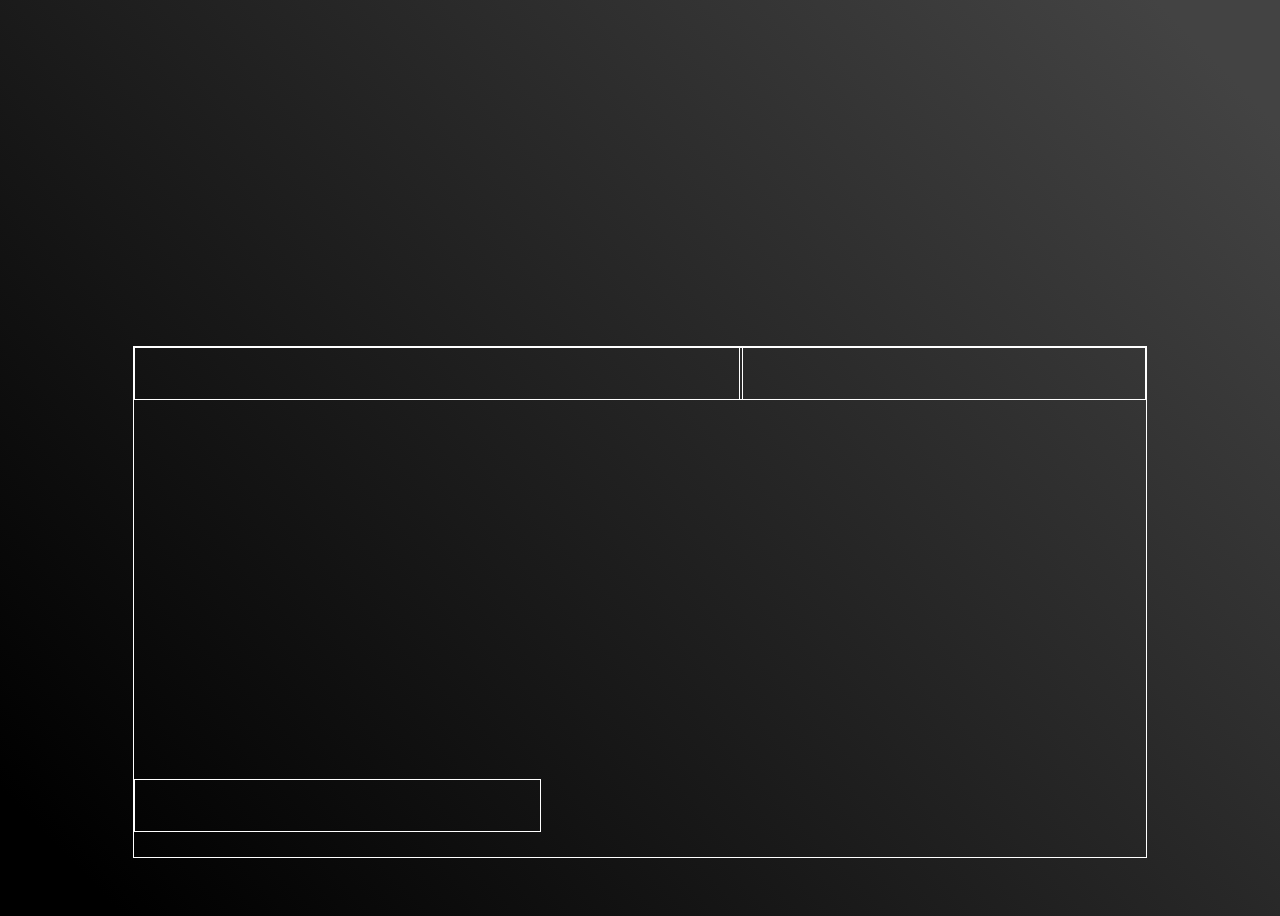
==== Elon App/index.html @ 2041161d "Add files for Day 1 app" ====
<!DOCTYPE html>
<html lang="en">
<head>
    <meta charset="UTF-8">
    <meta name="viewport" content="width=device-width, initial-scale=1.0">
<title>Elon App</title>
<link rel="stylesheet" href="style.css">
</head>
<body>
    <div class="bg-container">
        <div class="inner-container">
         <!-- Add a DIV with class top-left -->
          <div class= "top-left"></div>
         <!-- Add a DIV with class top-right -->
          <div class= "top-right"></div>
         <!-- Add a DIV with class bottom-left -->
          <div class= "bottom-left"></div>
         <!-- Add a DIV with class bottom-right -->
          <div class= "bottom-rightt"></div>
        </div>
      </div>
</body>
</html>
---- Elon App/style.css ----
body {
    background: linear-gradient(46.19deg, #000000 5.66%, #434343 94.35%);
    color: white;
    font-family: Poppins;
    font-weight: 600;
  }
  
  .bg-container {
    height: 100vh;
    background: url("https://assets.codepen.io/6060109/p1-elon-alt.png") no-repeat left bottom;
    background-size: 50%;
    display: flex;
    align-items: flex-end;
    justify-content: center;
    padding-bottom: 50px;
    box-sizing: border-box;
  }
  
  .inner-container {
    height: 60%;
    width: 80%;
    position: relative;
    border: 1px solid white;
  }
  
  .top-left, .top-right, .bottom-left, .bottom-right {
    border: 1px solid white;
    width: 40%;
    height: 10%;
  }
  
  .top-right, .bottom-left, .bottom-right {
    position: absolute;
  }
  
  .top-left {
    display: flex;
    align-items: center;
    font-size: 30px;
    width: 60%
  }
  
  .top-right {
    right: 0;
    top: 0%;
  }
  
  .top-right button {
    padding: 20px 40px;
    background: #FE9C0B;
    color: white;
    border: none;
    border-radius: 5px;
    font-size: 18px;
    font-weight: 400;
  }
  
  .bottom-left {
    bottom: 5%;
    left: 0;
    font-size: 50px;
    color: #00FF6C;
  }
  
  .bottom-right {
    right: 0;
    bottom: 10%;
    height: 70%;
    width: 40%;
    border-radius: 15px;
    overflow: scroll;
  }
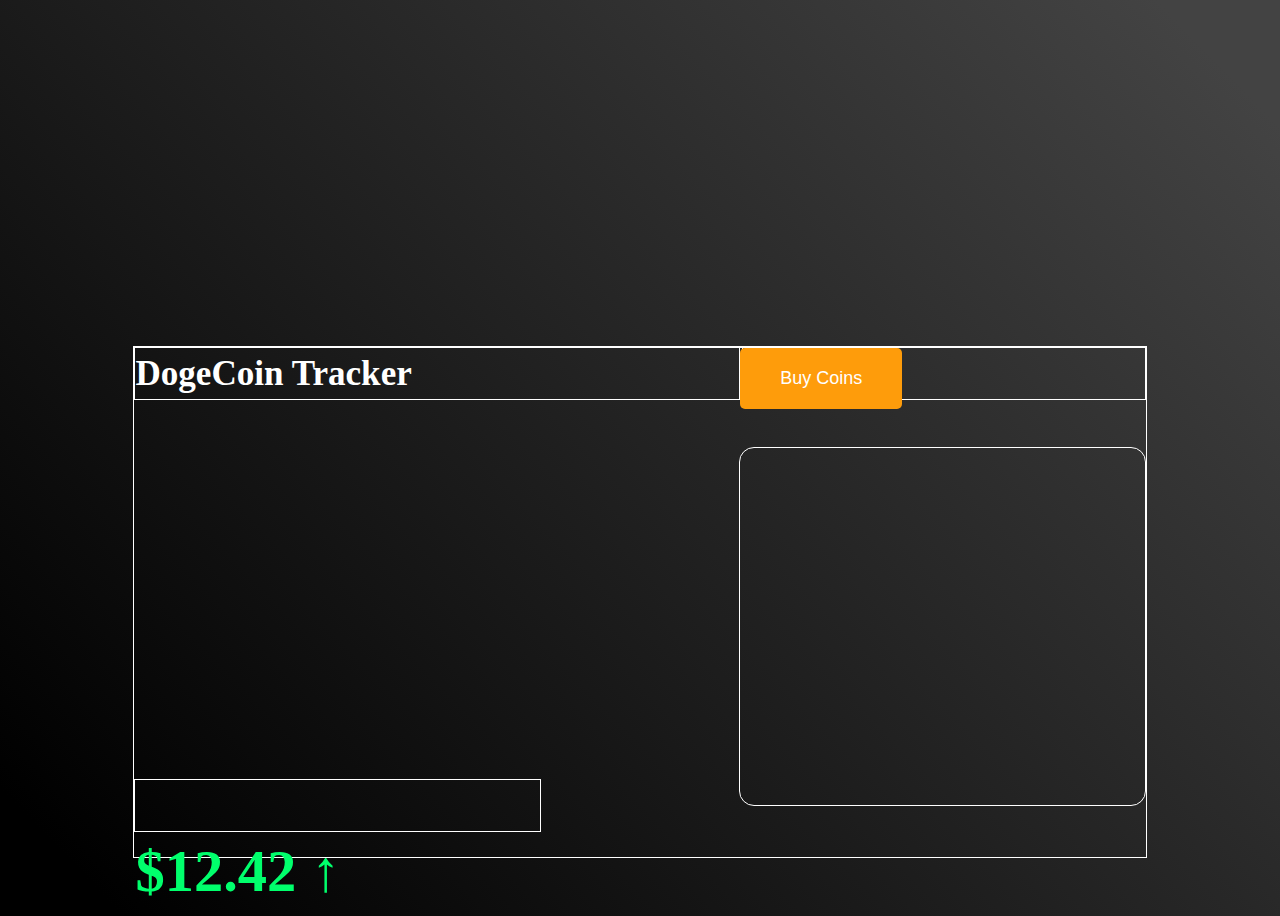
==== commit f96de911: "updates on the elon app" ====
--- a/Elon App/index.html
+++ b/Elon App/index.html
@@ -7,17 +7,23 @@
 <link rel="stylesheet" href="style.css">
 </head>
 <body>
-    <div class="bg-container">
-        <div class="inner-container">
-         <!-- Add a DIV with class top-left -->
-          <div class= "top-left"></div>
-         <!-- Add a DIV with class top-right -->
-          <div class= "top-right"></div>
-         <!-- Add a DIV with class bottom-left -->
-          <div class= "bottom-left"></div>
-         <!-- Add a DIV with class bottom-right -->
-          <div class= "bottom-rightt"></div>
+  <div class="bg-container">
+    <div class="inner-container">
+     <div class="top-left">
+      <img src="https://assets.codepen.io/6060109/p1-doge.png" alt="">
+      <h3>DogeCoin Tracker</h3>
+         </div>
+     <div class="top-right">
+      <Button>Buy Coins</Button>
         </div>
-      </div>
+     <div class="bottom-left">
+      <h3>$12.42 ↑</h3>
+
+     </div>
+     <div class="bottom-right">
+      
+     </div>
+    </div>
+  </div>
 </body>
 </html>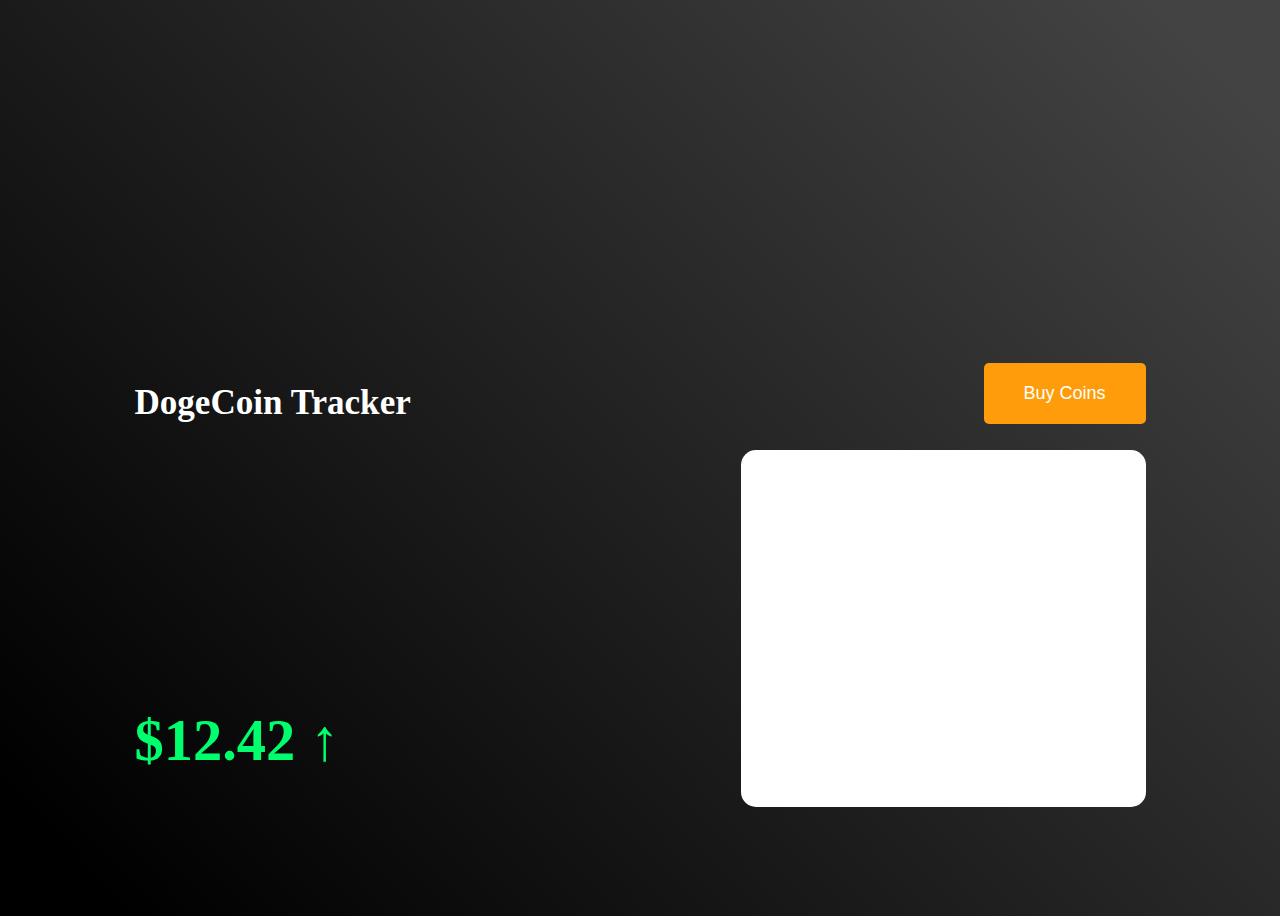
==== commit bd4dd070: "update on the elon app" ====
--- a/Elon App/index.html
+++ b/Elon App/index.html
@@ -1,29 +1,26 @@
 <!DOCTYPE html>
 <html lang="en">
-<head>
-    <meta charset="UTF-8">
-    <meta name="viewport" content="width=device-width, initial-scale=1.0">
-<title>Elon App</title>
-<link rel="stylesheet" href="style.css">
-</head>
-<body>
-  <div class="bg-container">
-    <div class="inner-container">
-     <div class="top-left">
-      <img src="https://assets.codepen.io/6060109/p1-doge.png" alt="">
-      <h3>DogeCoin Tracker</h3>
-         </div>
-     <div class="top-right">
-      <Button>Buy Coins</Button>
+  <head>
+    <meta charset="UTF-8" />
+    <meta name="viewport" content="width=device-width, initial-scale=1.0" />
+    <title>Elon App</title>
+    <link rel="stylesheet" href="style.css" />
+  </head>
+  <body>
+    <div class="bg-container">
+      <div class="inner-container">
+        <div class="top-left">
+          <img src="https://assets.codepen.io/6060109/p1-doge.png" alt="" />
+          <h3>DogeCoin Tracker</h3>
         </div>
-     <div class="bottom-left">
-      <h3>$12.42 ↑</h3>
-
-     </div>
-     <div class="bottom-right">
-      
-     </div>
+        <div class="top-right">
+          <button>Buy Coins</button>
+        </div>
+        <div class="bottom-left">
+          <h3>$12.42 ↑</h3>
+        </div>
+        <div class="bottom-right"></div>
+      </div>
     </div>
-  </div>
-</body>
-</html>+  </body>
+</html>
--- a/Elon App/style.css
+++ b/Elon App/style.css
@@ -1,72 +1,68 @@
 body {
-    background: linear-gradient(46.19deg, #000000 5.66%, #434343 94.35%);
-    color: white;
-    font-family: Poppins;
-    font-weight: 600;
-  }
-  
-  .bg-container {
-    height: 100vh;
-    background: url("https://assets.codepen.io/6060109/p1-elon-alt.png") no-repeat left bottom;
-    background-size: 50%;
-    display: flex;
-    align-items: flex-end;
-    justify-content: center;
-    padding-bottom: 50px;
-    box-sizing: border-box;
-  }
-  
-  .inner-container {
-    height: 60%;
-    width: 80%;
-    position: relative;
-    border: 1px solid white;
-  }
-  
-  .top-left, .top-right, .bottom-left, .bottom-right {
-    border: 1px solid white;
-    width: 40%;
-    height: 10%;
-  }
-  
-  .top-right, .bottom-left, .bottom-right {
-    position: absolute;
-  }
-  
-  .top-left {
-    display: flex;
-    align-items: center;
-    font-size: 30px;
-    width: 60%
-  }
-  
-  .top-right {
-    right: 0;
-    top: 0%;
-  }
-  
-  .top-right button {
-    padding: 20px 40px;
-    background: #FE9C0B;
-    color: white;
-    border: none;
-    border-radius: 5px;
-    font-size: 18px;
-    font-weight: 400;
-  }
-  
-  .bottom-left {
-    bottom: 5%;
-    left: 0;
-    font-size: 50px;
-    color: #00FF6C;
-  }
-  
-  .bottom-right {
-    right: 0;
-    bottom: 10%;
-    height: 70%;
-    width: 40%;
-    border-radius: 15px;
-    overflow: scroll;
-  }+  background: linear-gradient(46.19deg, #000000 5.66%, #434343 94.35%);
+  color: white;
+  font-family: Poppins;
+  font-weight: 600;
+}
+
+.bg-container {
+  height: 100vh;
+  background: url("https://assets.codepen.io/6060109/p1-elon-alt.png") no-repeat
+    left bottom;
+  background-size: 50%;
+  display: flex;
+  align-items: flex-end;
+  justify-content: center;
+  padding-bottom: 50px;
+  box-sizing: border-box;
+}
+
+.inner-container {
+  height: 60%;
+  width: 80%;
+  position: relative;
+}
+
+.top-right,
+.bottom-left,
+.bottom-right {
+  position: absolute;
+}
+
+.top-left {
+  display: flex;
+  align-items: center;
+  font-size: 30px;
+}
+
+.top-right {
+  right: 0;
+  top: 3%;
+}
+
+.top-right button {
+  padding: 20px 40px;
+  background: #fe9c0b;
+  color: white;
+  border: none;
+  border-radius: 5px;
+  font-size: 18px;
+  font-weight: 400;
+}
+
+.bottom-left {
+  bottom: 5%;
+  left: 0;
+  font-size: 50px;
+  color: #00ff6c;
+}
+
+.bottom-right {
+  right: 0;
+  bottom: 10%;
+  height: 70%;
+  width: 40%;
+  background-color: white;
+  border-radius: 15px;
+  overflow: scroll;
+}
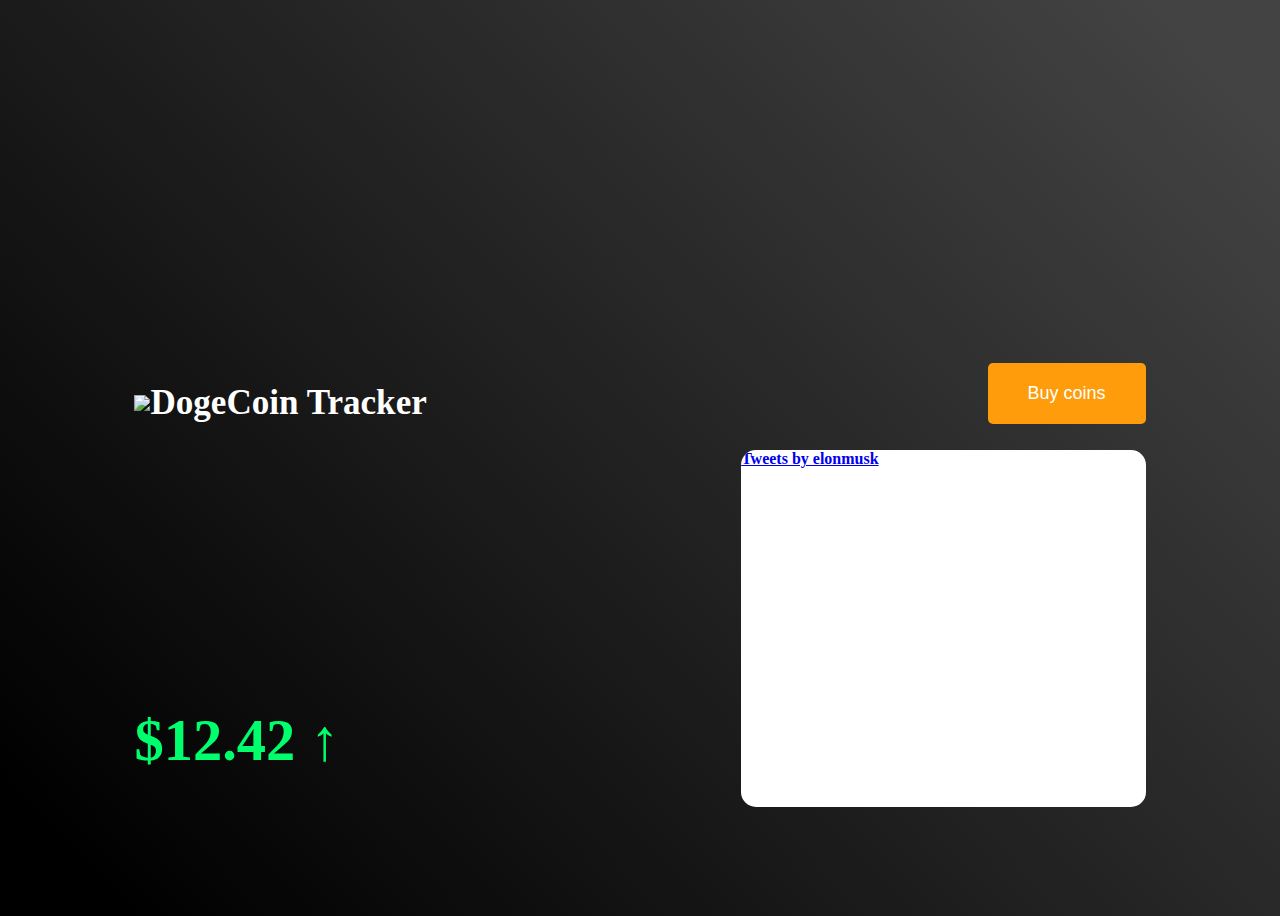
==== commit 71454817: "add embedded live feed from elonmusk" ====
--- a/Elon App/index.html
+++ b/Elon App/index.html
@@ -8,19 +8,21 @@
   </head>
   <body>
     <div class="bg-container">
-      <div class="inner-container">
-        <div class="top-left">
-          <img src="https://assets.codepen.io/6060109/p1-doge.png" alt="" />
-          <h3>DogeCoin Tracker</h3>
-        </div>
-        <div class="top-right">
-          <button>Buy Coins</button>
-        </div>
-        <div class="bottom-left">
-          <h3>$12.42 ↑</h3>
-        </div>
-        <div class="bottom-right"></div>
-      </div>
-    </div>
+  <div class="inner-container">
+   <div class="top-left">
+     <img src="https://assets.codepen.io/6060109/p1-doge.png" />
+     <h3>DogeCoin Tracker</h3>
+   </div>
+   <div class="top-right">
+     <button>Buy coins</button>
+   </div>
+   <div class="bottom-left">
+     <h3>$12.42 ↑</h3>
+   </div>
+   <div class="bottom-right">
+<a class="twitter-timeline" href="https://twitter.com/elonmusk?ref_src=twsrc%5Etfw">Tweets by elonmusk</a> <script async src="https://platform.twitter.com/widgets.js" charset="utf-8"></script>
+   </div>
+  </div>
+</div>
   </body>
 </html>
--- a/Elon App/style.css
+++ b/Elon App/style.css
@@ -7,8 +7,7 @@
 
 .bg-container {
   height: 100vh;
-  background: url("https://assets.codepen.io/6060109/p1-elon-alt.png") no-repeat
-    left bottom;
+  background: url("https://assets.codepen.io/6060109/p1-elon-alt.png") no-repeat left bottom;
   background-size: 50%;
   display: flex;
   align-items: flex-end;
@@ -23,9 +22,7 @@
   position: relative;
 }
 
-.top-right,
-.bottom-left,
-.bottom-right {
+.top-right, .bottom-left, .bottom-right {
   position: absolute;
 }
 
@@ -42,7 +39,7 @@
 
 .top-right button {
   padding: 20px 40px;
-  background: #fe9c0b;
+  background: #FE9C0B;
   color: white;
   border: none;
   border-radius: 5px;
@@ -54,7 +51,7 @@
   bottom: 5%;
   left: 0;
   font-size: 50px;
-  color: #00ff6c;
+  color: #00FF6C;
 }
 
 .bottom-right {
@@ -65,4 +62,4 @@
   background-color: white;
   border-radius: 15px;
   overflow: scroll;
-}
+}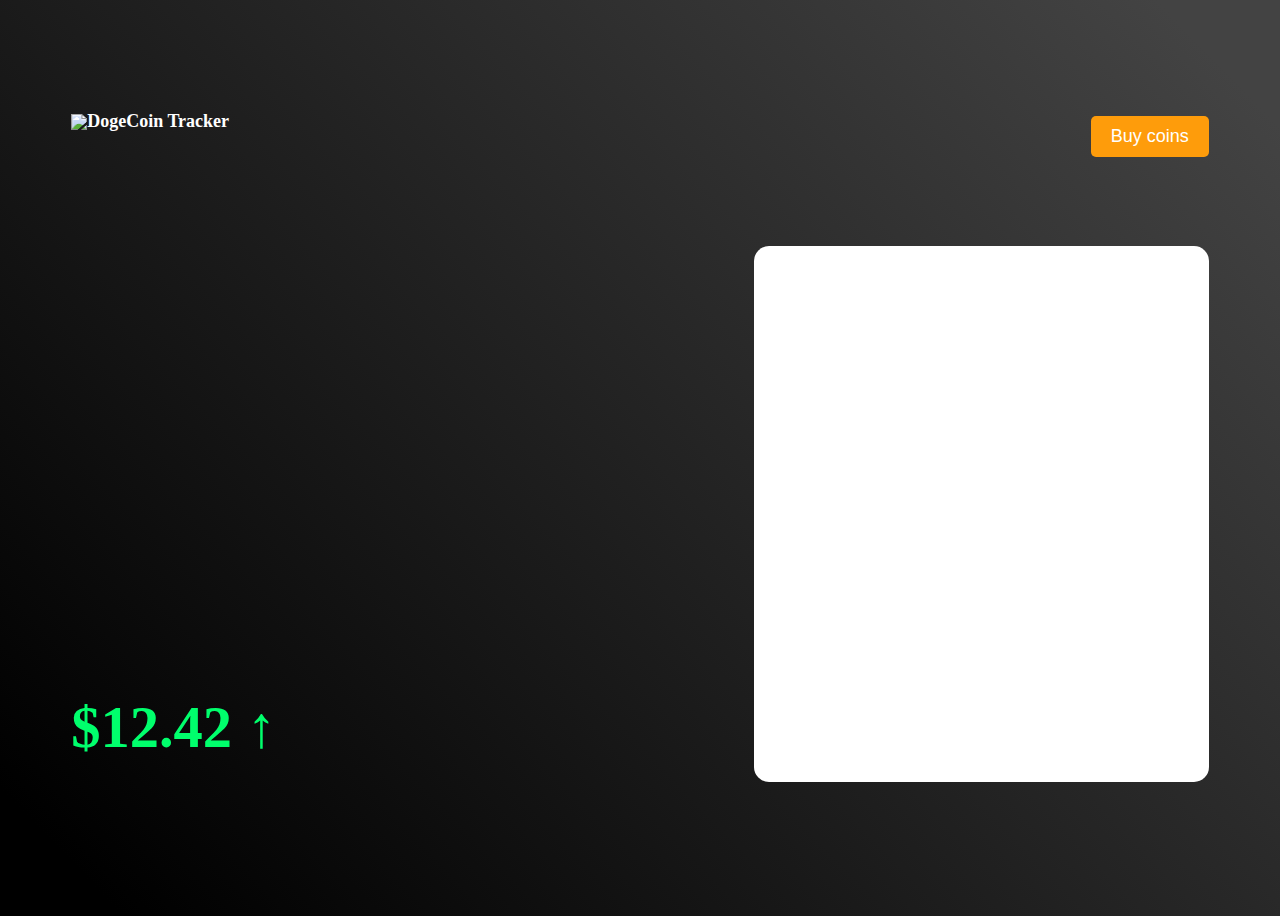
==== commit 0276c114: "Navbar fixed for small devices" ====
--- a/Elon App/index.html
+++ b/Elon App/index.html
@@ -8,21 +8,33 @@
   </head>
   <body>
     <div class="bg-container">
-  <div class="inner-container">
-   <div class="top-left">
-     <img src="https://assets.codepen.io/6060109/p1-doge.png" />
-     <h3>DogeCoin Tracker</h3>
-   </div>
-   <div class="top-right">
-     <button>Buy coins</button>
-   </div>
-   <div class="bottom-left">
-     <h3>$12.42 ↑</h3>
-   </div>
-   <div class="bottom-right">
-<a class="twitter-timeline" href="https://twitter.com/elonmusk?ref_src=twsrc%5Etfw">Tweets by elonmusk</a> <script async src="https://platform.twitter.com/widgets.js" charset="utf-8"></script>
-   </div>
-  </div>
-</div>
+      <div class="inner-container">
+        <div class="top-left">
+          <div style="display: flex; justify-content: space-between; align-items: center;">
+            <img src="https://assets.codepen.io/6060109/p1-doge.png" />
+            <h3 style="font-size: 18px;">DogeCoin Tracker</h3>
+          </div>
+
+        </div>
+        <div class="top-right">
+          <button>Buy coins</button>
+        </div>
+        <div class="bottom-left">
+          <h3>$12.42 ↑</h3>
+        </div>
+        <div class="bottom-right">
+          <!-- <a
+            class="twitter-timeline"
+            href="https://twitter.com/elonmusk?ref_src=twsrc%5Etfw"
+            >Tweets by elonmusk</a
+          >
+          <script
+            async
+            src="https://platform.twitter.com/widgets.js"
+            charset="utf-8"
+          ></script> -->
+        </div>
+      </div>
+    </div>
   </body>
 </html>
--- a/Elon App/style.css
+++ b/Elon App/style.css
@@ -7,7 +7,8 @@
 
 .bg-container {
   height: 100vh;
-  background: url("https://assets.codepen.io/6060109/p1-elon-alt.png") no-repeat left bottom;
+  background: url("https://assets.codepen.io/6060109/p1-elon-alt.png") no-repeat
+    left bottom;
   background-size: 50%;
   display: flex;
   align-items: flex-end;
@@ -17,18 +18,21 @@
 }
 
 .inner-container {
-  height: 60%;
-  width: 80%;
+  height: 90%;
+  width: 90%;
   position: relative;
 }
 
-.top-right, .bottom-left, .bottom-right {
+.top-right,
+.bottom-left,
+.bottom-right {
   position: absolute;
 }
 
 .top-left {
   display: flex;
   align-items: center;
+  justify-content: space-between;
   font-size: 30px;
 }
 
@@ -38,8 +42,8 @@
 }
 
 .top-right button {
-  padding: 20px 40px;
-  background: #FE9C0B;
+  padding: 10px 20px;
+  background: #fe9c0b;
   color: white;
   border: none;
   border-radius: 5px;
@@ -51,7 +55,7 @@
   bottom: 5%;
   left: 0;
   font-size: 50px;
-  color: #00FF6C;
+  color: #00ff6c;
 }
 
 .bottom-right {
@@ -62,4 +66,11 @@
   background-color: white;
   border-radius: 15px;
   overflow: scroll;
-}+}
+
+@media (min-width: 992px) {
+  .bg-container{
+    background-size: 35%;
+  }
+  /* Add media queries to make app responsive */
+}
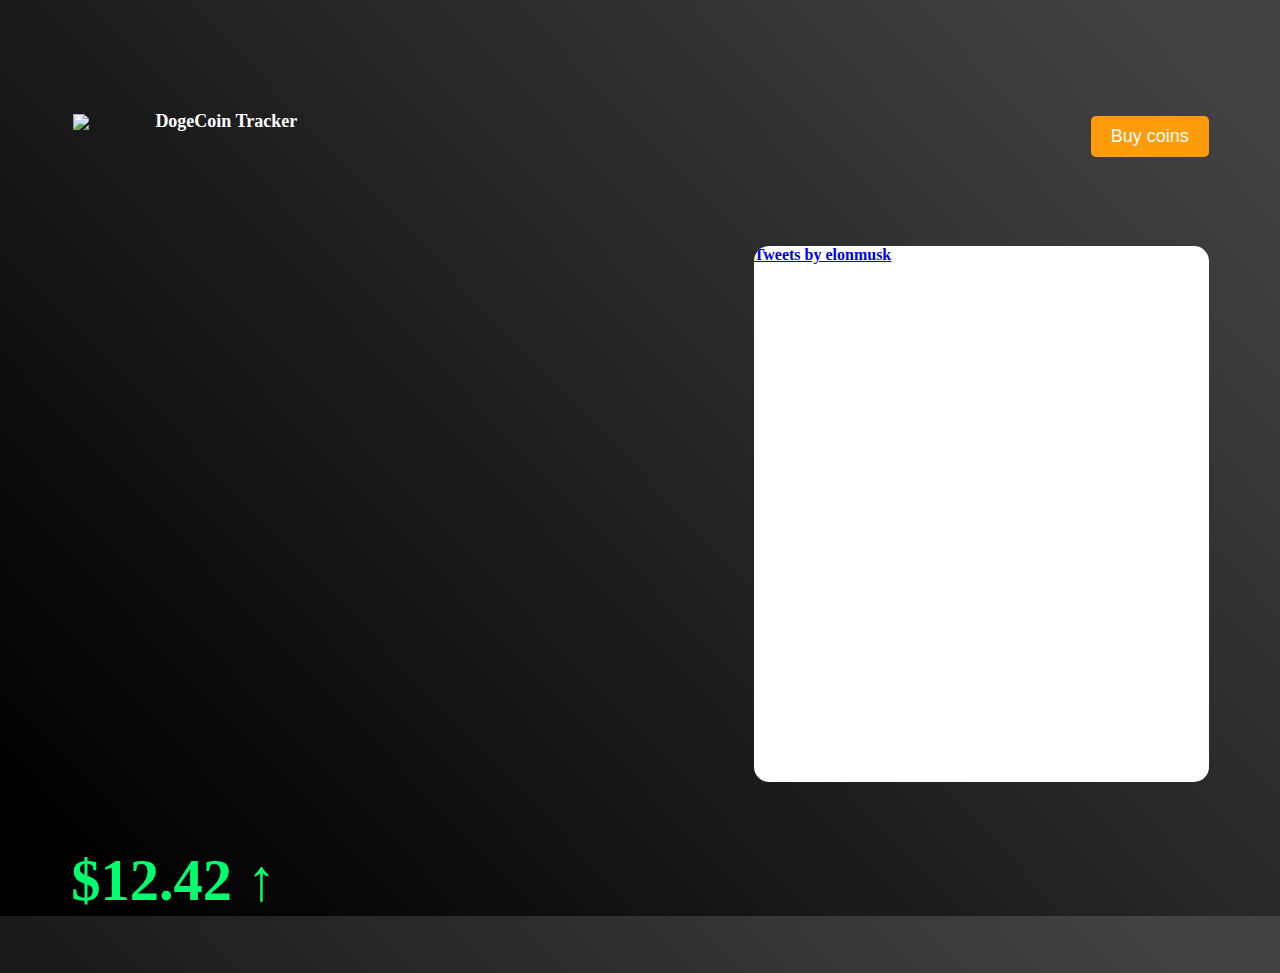
==== commit dabdbc77: "update to the responsive" ====
--- a/Elon App/index.html
+++ b/Elon App/index.html
@@ -10,7 +10,7 @@
     <div class="bg-container">
       <div class="inner-container">
         <div class="top-left">
-          <div style="display: flex; justify-content: space-between; align-items: center;">
+          <div style="display: flex; justify-content: space-around; align-items: center;">
             <img src="https://assets.codepen.io/6060109/p1-doge.png" />
             <h3 style="font-size: 18px;">DogeCoin Tracker</h3>
           </div>
@@ -23,7 +23,7 @@
           <h3>$12.42 ↑</h3>
         </div>
         <div class="bottom-right">
-          <!-- <a
+          <a
             class="twitter-timeline"
             href="https://twitter.com/elonmusk?ref_src=twsrc%5Etfw"
             >Tweets by elonmusk</a
@@ -32,7 +32,7 @@
             async
             src="https://platform.twitter.com/widgets.js"
             charset="utf-8"
-          ></script> -->
+          ></script>
         </div>
       </div>
     </div>
--- a/Elon App/style.css
+++ b/Elon App/style.css
@@ -35,6 +35,9 @@
   justify-content: space-between;
   font-size: 30px;
 }
+.top-left img {
+  width: 35%;
+}
 
 .top-right {
   right: 0;
@@ -52,7 +55,7 @@
 }
 
 .bottom-left {
-  bottom: 5%;
+  bottom: -15%;
   left: 0;
   font-size: 50px;
   color: #00ff6c;
@@ -69,8 +72,10 @@
 }
 
 @media (min-width: 992px) {
-  .bg-container{
-    background-size: 35%;
+  .bg-container {
+    background-size: 30%;
   }
-  /* Add media queries to make app responsive */
+  .top-left div {
+    width: 20%;
+  }
 }
